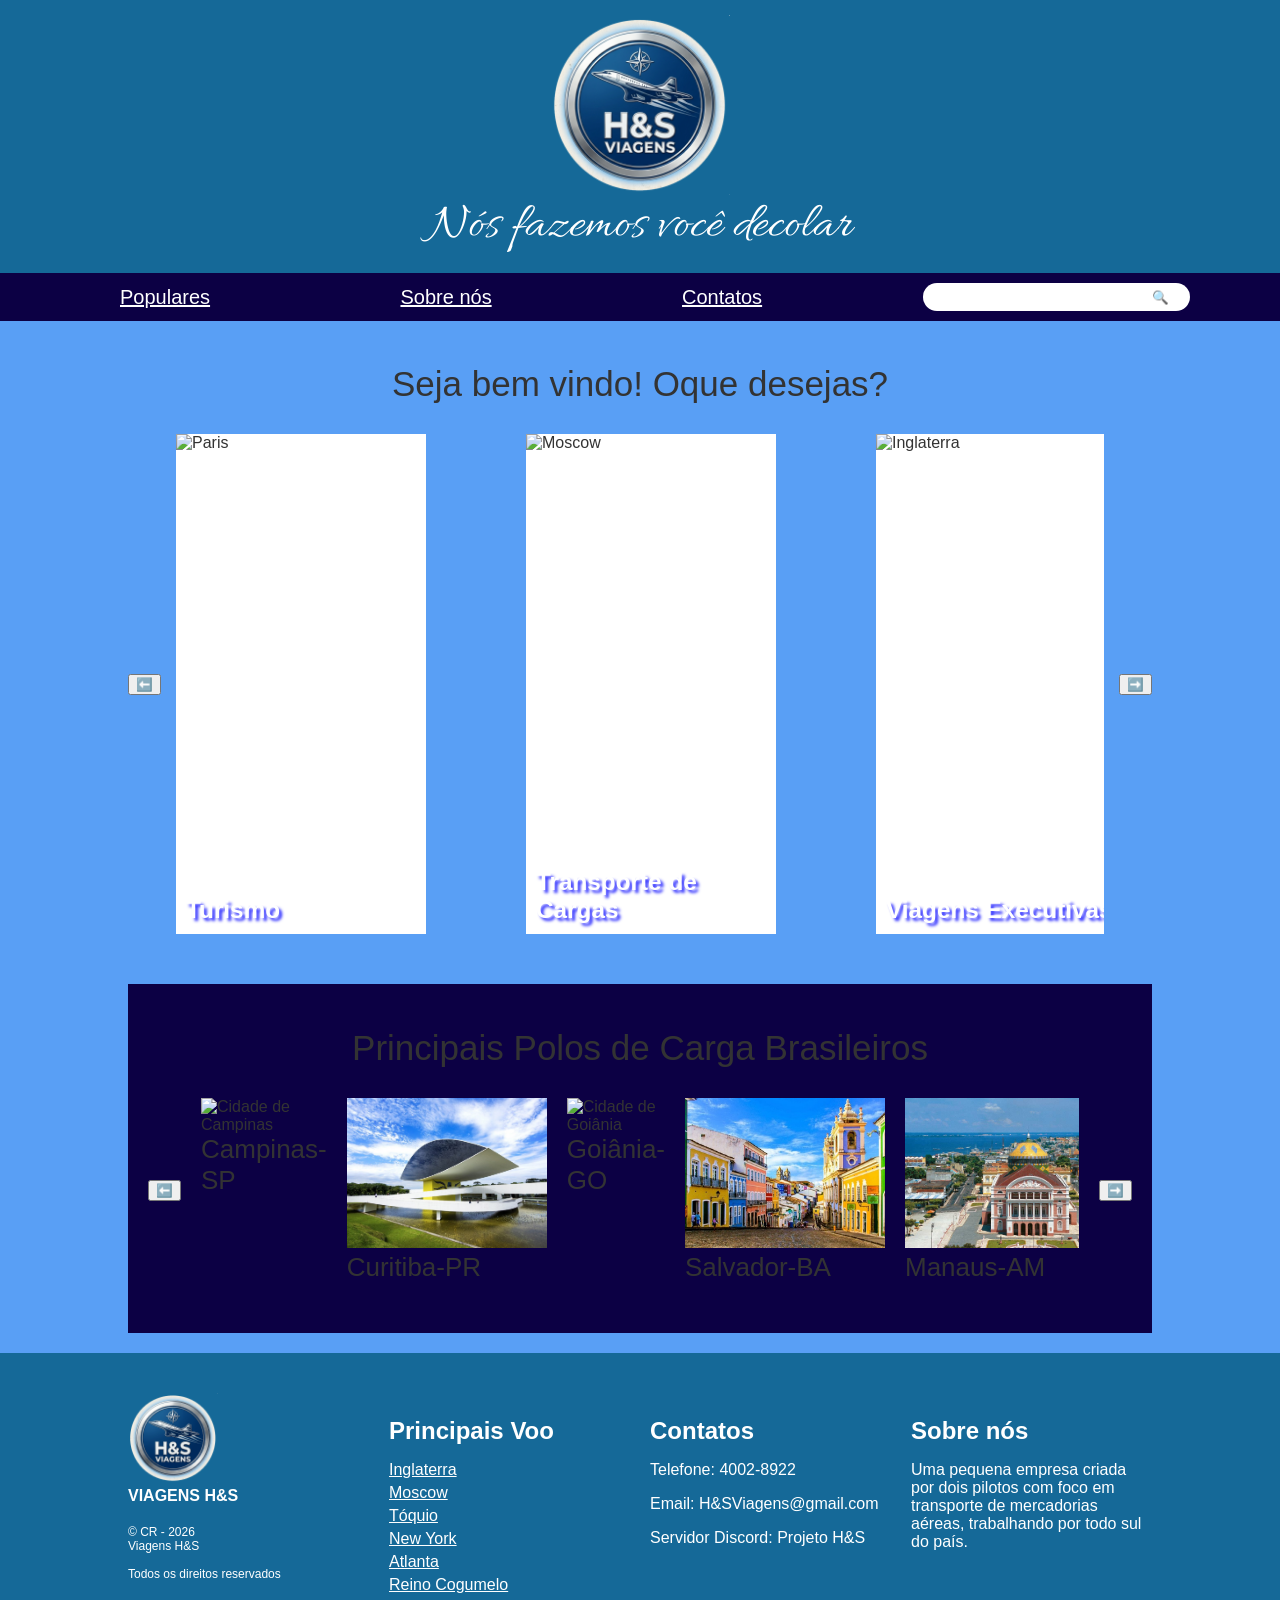
==== index.html @ 65f3dd4f "Fix HTML structure and update image sources" ====
<!DOCTYPE html>
<html lang="pt-br">

<head>
    <meta charset="UTF-8">
    <meta name="viewport" content="width=device-width, initial-scale=1.0">
    <title>Viagens H&S</title>
    <link rel="stylesheet" href="style.css">
    <link rel="preconnect" href="https://fonts.googleapis.com">
    <link rel="preconnect" href="https://fonts.gstatic.com" crossorigin>
    <link href="https://fonts.googleapis.com/css2?family=Allura&display=swap" rel="stylesheet">
    <script src="./script.js"></script>
</head>

<body>

    <div id="header">
        <div id="logo-area">
            <img src="./images/logo.png" alt="logo" width="180px">
            <p>Nós fazemos você decolar</p>
        </div>
    </div>
    <div id="menu">
        <a href="./catalogo.html">Populares</a>
        <a href="./sobre.html">Sobre nós</a>
        <a href="./contato.html">Contatos</a>
        <div id="pesquisa">
            <form action="catalogo.html">
                <input type="text">
                <button type="submit"><span>🔍</span></button>
            </form>
        </div>
    </div>

    <div id="main">
        <h1>Seja bem vindo! Oque desejas?</h1>

        <div id="carrosel">
            <button id="voltar" onclick="voltar()">⬅️</button>
            <div id="carrosel-trilho">
                <div id="carrosel-item">
                    <img src="./images/turismo.jpg" alt="Paris">
                    <span>Turismo</span>
                </div>
                <div id="carrosel-item">
                    <img src="./images/carga.jpg" alt="Moscow">
                    <span>Transporte de Cargas</span>
                </div>
                <div id="carrosel-item">
                    <img src="./images/executiva.jpeg" alt="Inglaterra">
                    <span>Viagens Executivas</span>
                </div>
                <div id="carrosel-item">
                    <img src="./images/executiva.jpeg" alt="Inglaterra">
                    <span>Viagens Executivas</span>
                </div>
            </div>
            <button id="ir" onclick="ir()">➡️</button>
        </div>

        <div id="destino">
            <h1>Principais Polos de Carga Brasileiros</h1>
            <div id="destino-areas">
                <button id="voltarDestino" onclick="voltarDestino()">⬅️</button>
                <div id="destino-carrosel">
                    <div id="destino-item">
                        <img src="./images/campinas.webp" alt="Cidade de Campinas">
                        <div id="info">
                            <h2>Campinas-SP</h2>
                        </div>
                    </div>

                    <div id="destino-item">
                        <img src="./images/curitiba.jpg" alt="Cidade de Curitiba">
                        <div id="info">
                            <h2>Curitiba-PR</h2>
                        </div>
                    </div>

                    <div id="destino-item">
                        <img src="./images/goiania.jpg" alt="Cidade de Goiânia">
                        <div id="info">
                            <h2>Goiânia-GO</h2>
                        </div>
                    </div>

                    <div id="destino-item">
                        <img src="./images/bahia.jpg" alt="Cidade de Salvador">
                        <div id="info">
                            <h2>Salvador-BA</h2>
                        </div>
                    </div>

                    <div id="destino-item">
                        <img src="./images/manaus.jpg" alt="Cidade de Manaus">
                        <div id="info">
                            <h2>Manaus-AM</h2>
                        </div>
                    </div>
                </div>
                <button id="irDestino" onclick="irDestino()">➡️</button>
            </div>
        </div>
    </div>

    <div id="footer">
        <div>
            <img src="./images/logo.png" alt="logo" width="90px"><br>
            <strong>VIAGENS H&S</strong>
            <p id="copyright">© CR - 2026<br>Viagens H&S<br><br>Todos os direitos reservados</p>
        </div>
        <div>
            <h3>Principais Voo</h3>
            <ul>
                <li>Inglaterra</li>
                <li>Moscow</li>
                <li>Tóquio</li>
                <li>New York</li>
                <li>Atlanta</li>
                <li>Reino Cogumelo</li>
            </ul>
        </div>
        <div>
            <h3>Contatos</h3>
            <p>Telefone: 4002-8922</p>
            <p>Email: H&SViagens@gmail.com</p>
            <p>Servidor Discord: Projeto H&S</p>
        </div>
        <div>
            <h3>Sobre nós</h3>
            <p>Uma pequena empresa criada por dois pilotos com foco em transporte de mercadorias aéreas, trabalhando
                por
                todo sul do país.</p>
        </div>
    </div>

</body>

</html>
---- style.css ----
body {
    font-family: Arial, sans-serif;
    margin: 0;
    padding: 0;
    color: #333;
    background-color: #599ff5;
}

#header {
    background-color: #156998;
    color: white;
    padding: 15px 50px;
    display: flex;
    align-items: center;
    justify-content: center;
}

#logo-area {
    align-items: center;
    display: flex;
    flex-direction: column;
}

#logo-area p {
    margin: 0;
    font-size: 50px;
    font-family: "Allura", cursive;
    font-weight: 400;
    font-style: normal;
}

#menu {
    background-color: #0c0044;
    display: flex;
    justify-content: space-between;
    align-items: center;
    padding: 10px 90px;
}

#menu a {
    color: white;
    text-decoration: underline;
    margin: 0 30px;
    font-size: 20px;
}

#pesquisa {
    background-color: white;
    border-radius: 20px;
    padding: 5px 15px;
    display: flex;
    align-items: center;
}

#pesquisa input {
    border: none;
    outline: none;
    width: 200px;
}

#pesquisa button {
    background: none;
    border: none;
}

#pesquisa button:hover {
    cursor: pointer;
}

#main {
    padding: 20px 10%;
}

h1 {
    text-align: center;
    font-weight: lighter;
    font-size: 35px;
    margin-bottom: 30px;
}

#carrosel {
    display: flex;
    align-items: center;
    gap: 15px;
    margin-bottom: 50px;
}

#carrosel-trilho {
    display: flex;
    gap: 100px;
    width: 100%;
    overflow: hidden;
}

#carrosel-item {
    position: relative;
    background-color: white;
    flex-shrink: 0;
    width: 250px;
    height: 500px;
    scroll-behavior: smooth;
}

#carrosel-item img {
    width: 100%;
    height: 100%;
    object-fit: cover;
}

#carrosel-item span {
    position: absolute;
    bottom: 10px;
    left: 10px;
    color: white;
    font-weight: bold;
    font-size: 1.9vw;
    text-shadow: 3px 3px 3px rgba(0, 0, 255, 0.8);
}

#destino {
    background-color: #0c0044;
    padding: 20px;
}

#destino-areas {
    display: flex;
    gap: 20px;
    margin-bottom: 30px;
    align-items: center;
    justify-content: space-between;
}

#destino-carrosel {
    display: flex;
    gap: 20px;
    overflow: hidden;
}

#destino-item img {
    width: 200px;
    height: 150px;
    object-fit: cover;

}

#info h2 {
    margin: 0;
    font-weight: normal;
    font-size: 26px;
}

#info p {
    margin: 5px 0;
    color: #666;
}

#preco {
    color: #6a5acd;
    font-weight: bold;
}

#footer {
    background-color: #156998;
    color: white;
    padding: 40px 10%;
    display: grid;
    grid-template-columns: 1fr 1fr 1fr 1fr;
    gap: 20px;
    font-size: 16px;
}

#footer h3 {
    font-size: 24px;
    margin-bottom: 15px;
}

#footer ul {
    list-style: none;
    padding: 0;
}

#footer ul li {
    margin-bottom: 5px;
    text-decoration: underline;
    cursor: pointer;
}

#copyright {
    font-size: 12px;
    margin-top: 20px;
}
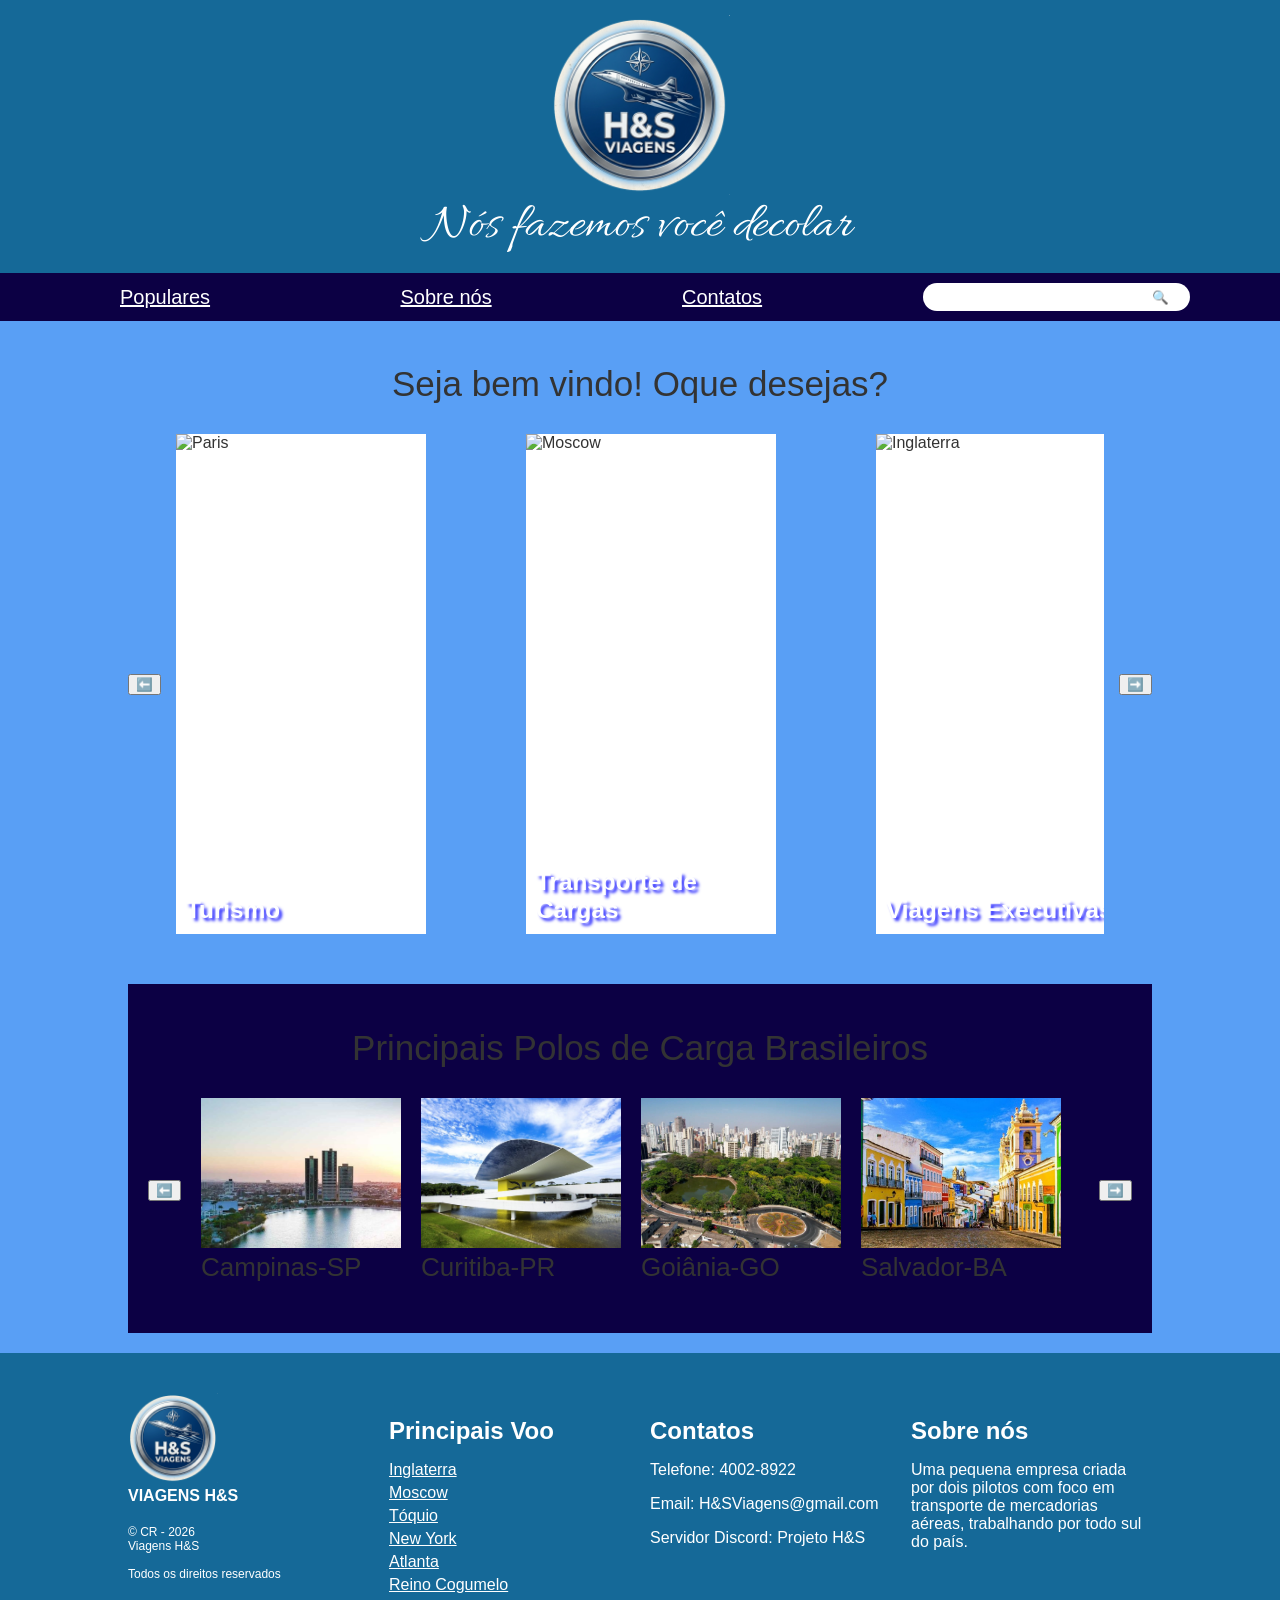
==== commit 18e5fdca: "Update index.html" ====
--- a/index.html
+++ b/index.html
@@ -64,7 +64,7 @@
                 <button id="voltarDestino" onclick="voltarDestino()">⬅️</button>
                 <div id="destino-carrosel">
                     <div id="destino-item">
-                        <img src="./images/campinas.webp" alt="Cidade de Campinas">
+                        <img src="./images/campinas.jpg" alt="Cidade de Campinas">
                         <div id="info">
                             <h2>Campinas-SP</h2>
                         </div>
@@ -78,7 +78,7 @@
                     </div>
 
                     <div id="destino-item">
-                        <img src="./images/goiania.jpg" alt="Cidade de Goiânia">
+                        <img src="./images/goiania.webp" alt="Cidade de Goiânia">
                         <div id="info">
                             <h2>Goiânia-GO</h2>
                         </div>
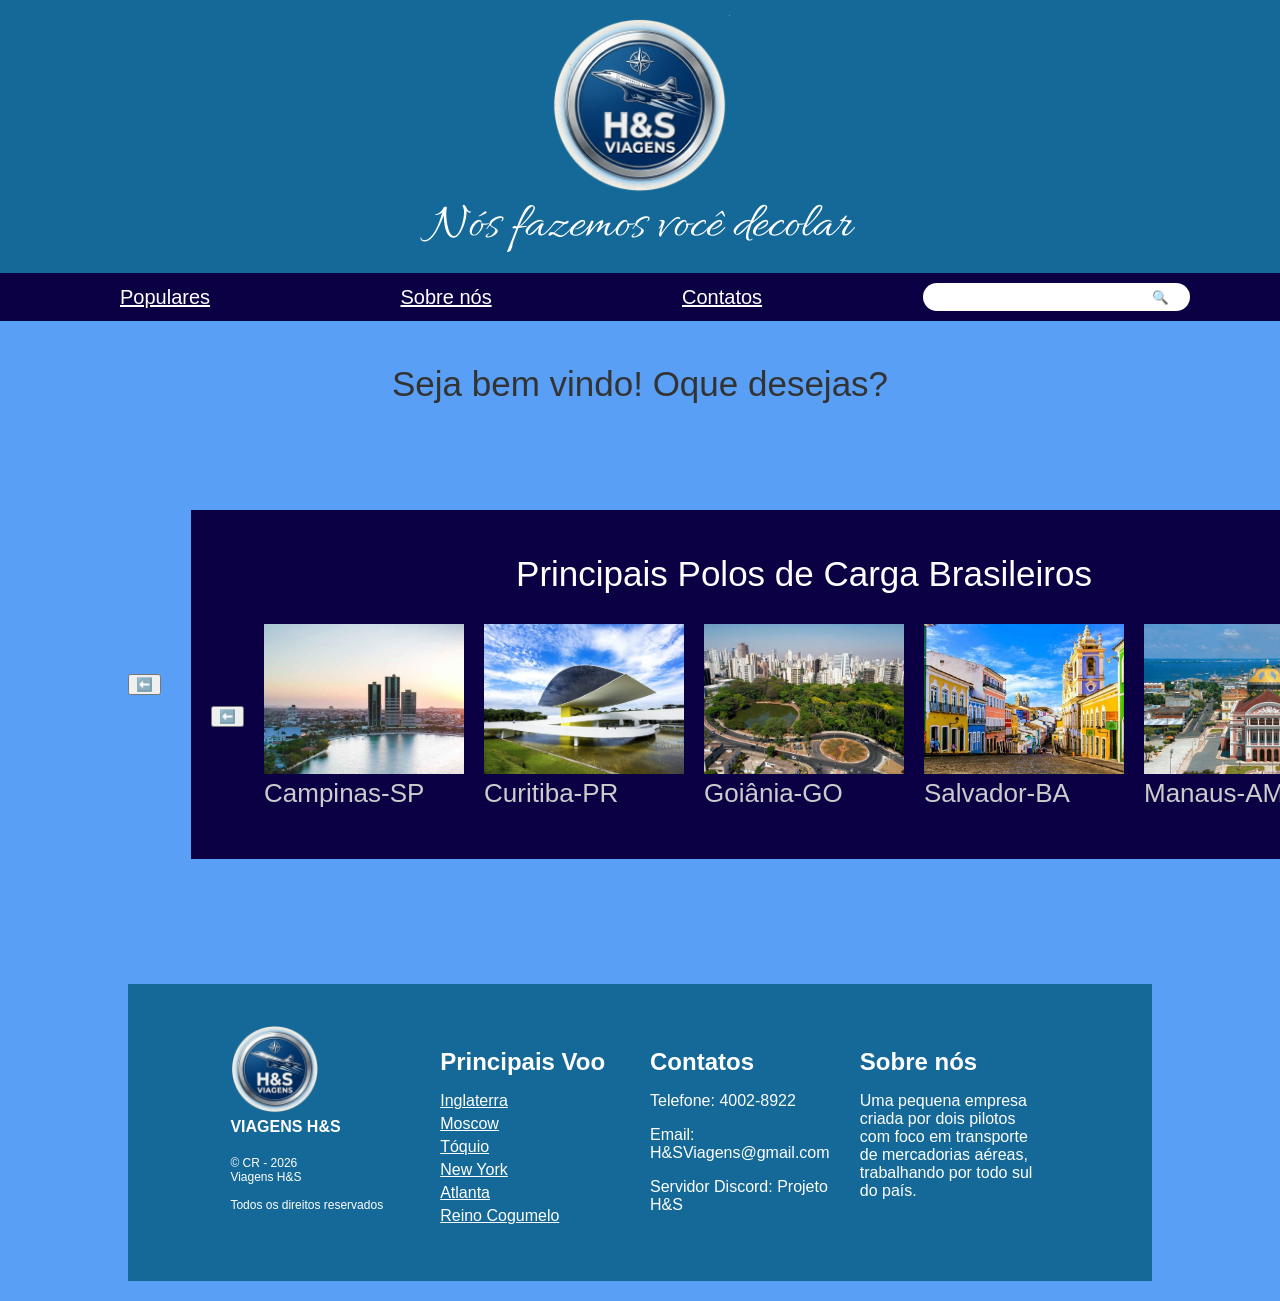
==== commit 4fbd567c: "Fix HTML structure and remove duplicate elements" ====
--- a/index.html
+++ b/index.html
@@ -47,13 +47,8 @@
                     <span>Transporte de Cargas</span>
                 </div>
                 <div id="carrosel-item">
-                    <img src="./images/executiva.jpeg" alt="Inglaterra">
+                    <img src="./images/trabalho.jpg" alt="Inglaterra">
                     <span>Viagens Executivas</span>
-                </div>
-                <div id="carrosel-item">
-                    <img src="./images/executiva.jpeg" alt="Inglaterra">
-                    <span>Viagens Executivas</span>
-                </div>
             </div>
             <button id="ir" onclick="ir()">➡️</button>
         </div>
--- a/style.css
+++ b/style.css
@@ -143,15 +143,15 @@
 
 }
 
+#destino h1 {
+    color: white;
+}
+
 #info h2 {
     margin: 0;
     font-weight: normal;
     font-size: 26px;
-}
-
-#info p {
-    margin: 5px 0;
-    color: #666;
+    color: #CCC;
 }
 
 #preco {
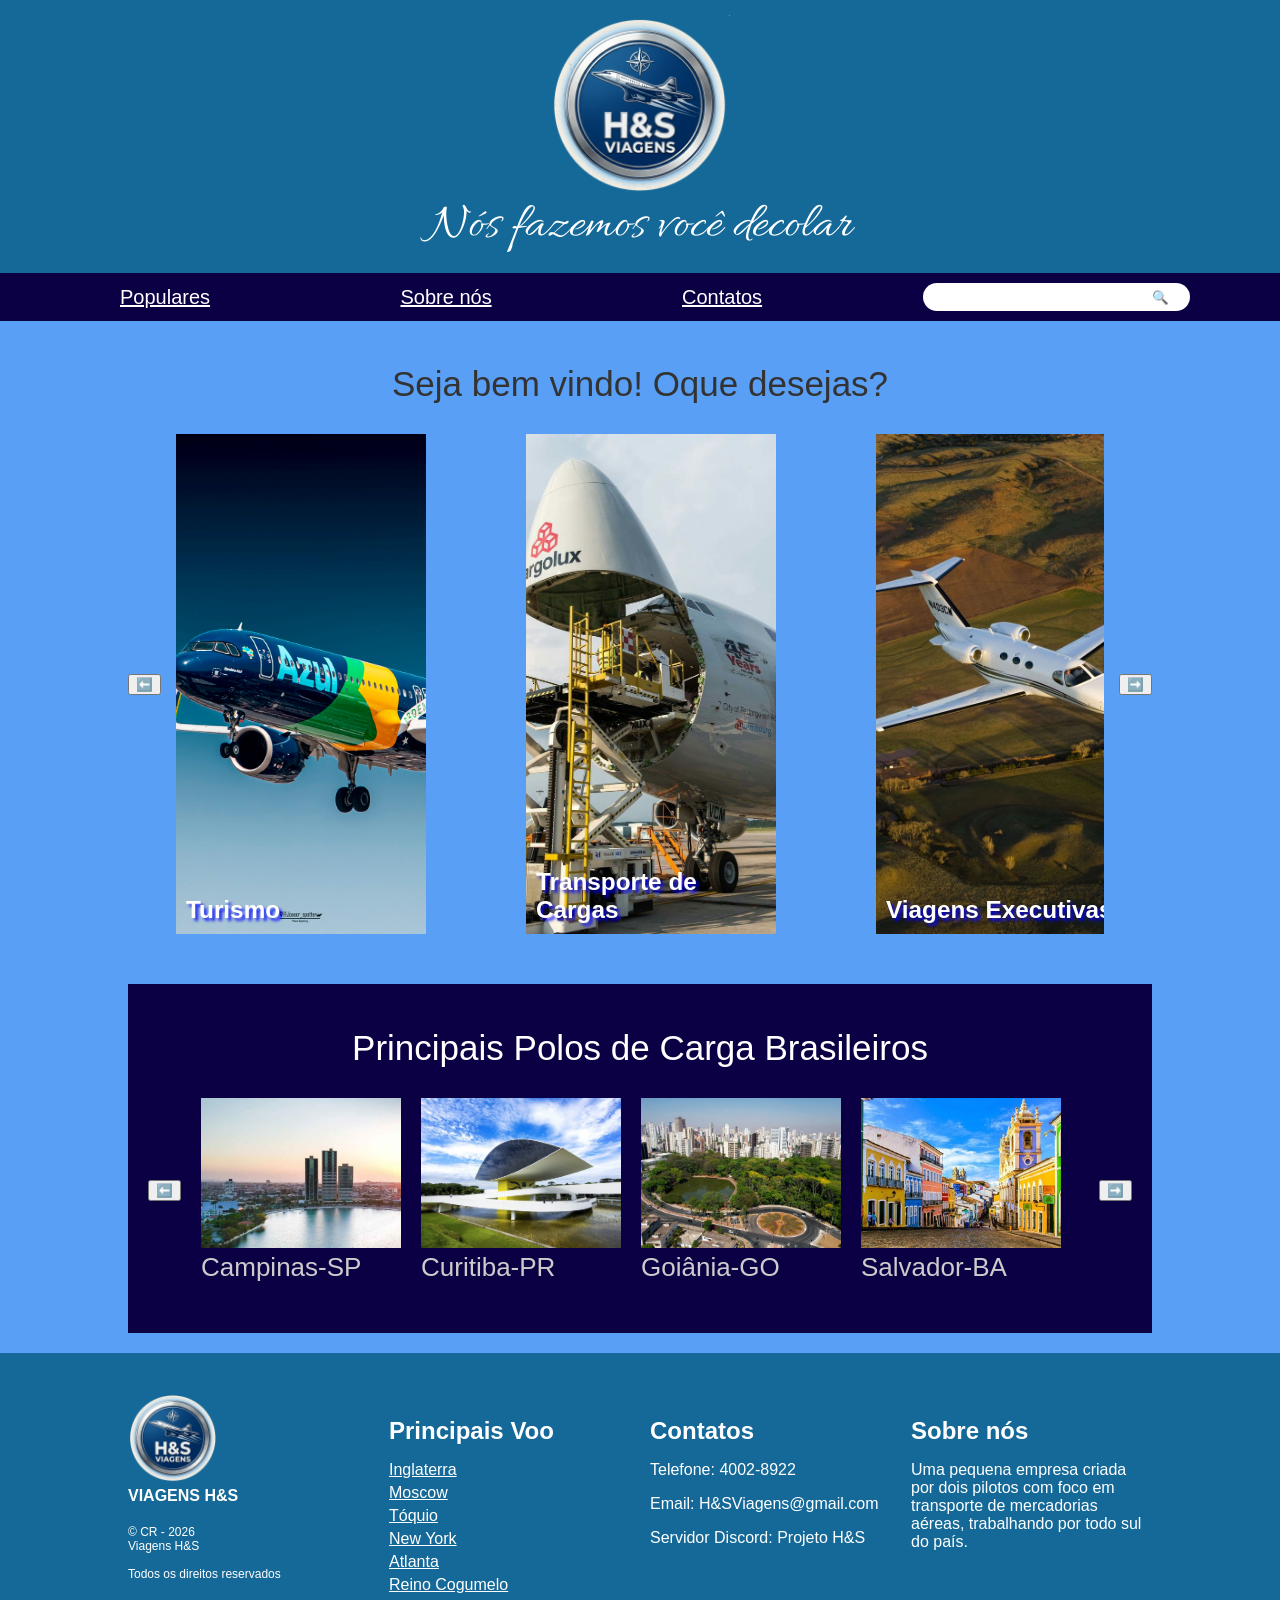
==== commit 8cda4801: "Fix HTML formatting and structure" ====
--- a/index.html
+++ b/index.html
@@ -49,6 +49,7 @@
                 <div id="carrosel-item">
                     <img src="./images/trabalho.jpg" alt="Inglaterra">
                     <span>Viagens Executivas</span>
+                </div>
             </div>
             <button id="ir" onclick="ir()">➡️</button>
         </div>
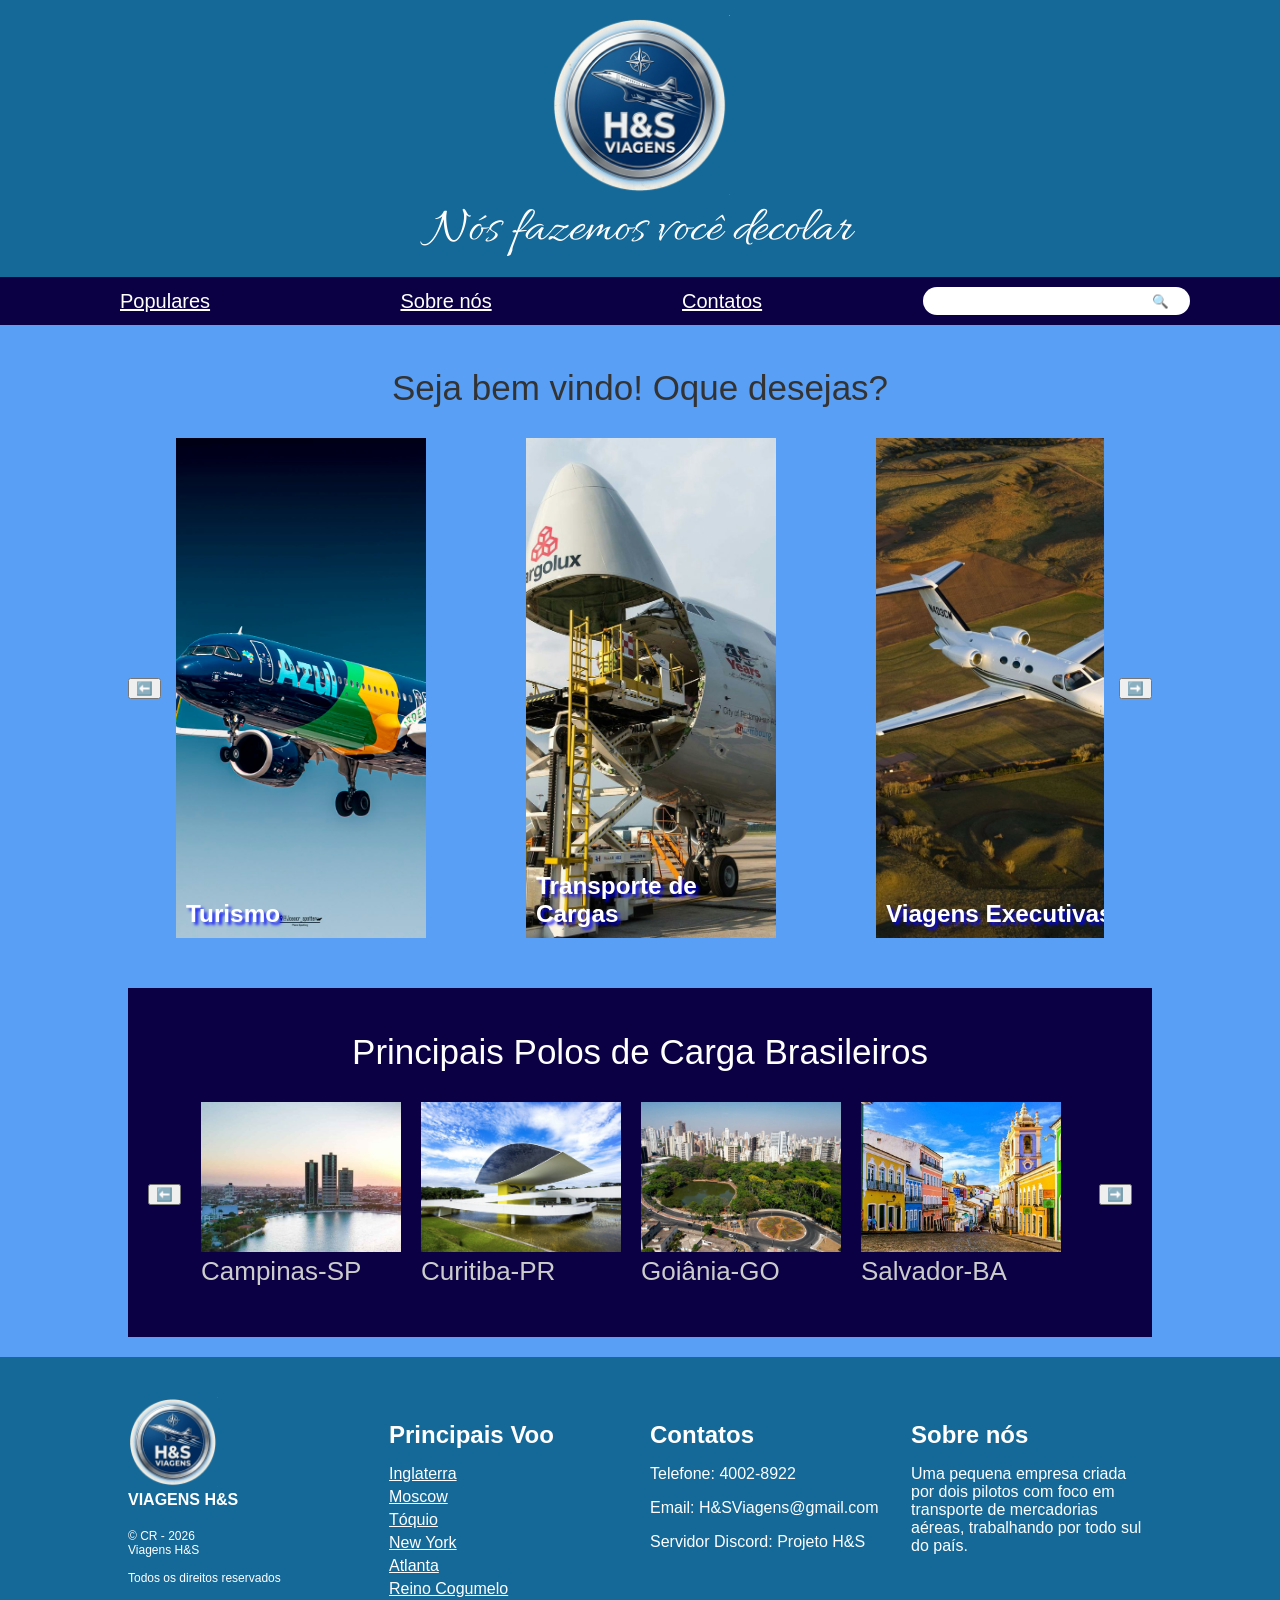
==== commit 9079fd88: "Fix HTML formatting and structure" ====
--- a/index.html
+++ b/index.html
@@ -9,14 +9,13 @@
     <link rel="preconnect" href="https://fonts.googleapis.com">
     <link rel="preconnect" href="https://fonts.gstatic.com" crossorigin>
     <link href="https://fonts.googleapis.com/css2?family=Allura&display=swap" rel="stylesheet">
-    <script src="./script.js"></script>
 </head>
 
 <body>
 
     <div id="header">
         <div id="logo-area">
-            <img src="./images/logo.png" alt="logo" width="180px">
+            <a src="./index.html"><img src="./images/logo.png" alt="logo" width="180px"></a>
             <p>Nós fazemos você decolar</p>
         </div>
     </div>
@@ -39,16 +38,22 @@
             <button id="voltar" onclick="voltar()">⬅️</button>
             <div id="carrosel-trilho">
                 <div id="carrosel-item">
-                    <img src="./images/turismo.jpg" alt="Paris">
-                    <span>Turismo</span>
+                    <a href="./turismo.html">
+                        <img src="./images/turismo.jpg" alt="Paris">
+                        <span>Turismo</span>
+                    </a>
                 </div>
                 <div id="carrosel-item">
+                    <a href="./carga.html">
                     <img src="./images/carga.jpg" alt="Moscow">
                     <span>Transporte de Cargas</span>
+                    </a>
                 </div>
                 <div id="carrosel-item">
+                    <a href="./viagens.html">
                     <img src="./images/trabalho.jpg" alt="Inglaterra">
                     <span>Viagens Executivas</span>
+                    </a>
                 </div>
             </div>
             <button id="ir" onclick="ir()">➡️</button>
@@ -60,35 +65,45 @@
                 <button id="voltarDestino" onclick="voltarDestino()">⬅️</button>
                 <div id="destino-carrosel">
                     <div id="destino-item">
+                        <div id="destino-item-img">
                         <img src="./images/campinas.jpg" alt="Cidade de Campinas">
+                        </div>
                         <div id="info">
                             <h2>Campinas-SP</h2>
                         </div>
                     </div>
 
                     <div id="destino-item">
+                        <div id="destino-item-img">
                         <img src="./images/curitiba.jpg" alt="Cidade de Curitiba">
+                        </div>
                         <div id="info">
                             <h2>Curitiba-PR</h2>
                         </div>
                     </div>
 
                     <div id="destino-item">
+                        <div id="destino-item-img">
                         <img src="./images/goiania.webp" alt="Cidade de Goiânia">
+                        </div>
                         <div id="info">
                             <h2>Goiânia-GO</h2>
                         </div>
                     </div>
 
                     <div id="destino-item">
+                        <div id="destino-item-img">
                         <img src="./images/bahia.jpg" alt="Cidade de Salvador">
+                        </div>
                         <div id="info">
                             <h2>Salvador-BA</h2>
                         </div>
                     </div>
 
                     <div id="destino-item">
+                        <div id="destino-item-img">
                         <img src="./images/manaus.jpg" alt="Cidade de Manaus">
+                        </div>
                         <div id="info">
                             <h2>Manaus-AM</h2>
                         </div>
@@ -129,7 +144,7 @@
                 todo sul do país.</p>
         </div>
     </div>
-
+    <script src="./script.js"></script>
 </body>
 
 </html>
--- a/style.css
+++ b/style.css
@@ -99,6 +99,7 @@
     width: 250px;
     height: 500px;
     scroll-behavior: smooth;
+    overflow: hidden;
 }
 
 #carrosel-item img {
@@ -107,6 +108,11 @@
     object-fit: cover;
 }
 
+#carrosel-item img:hover {
+    transition: transform 0.5s ease;
+    transform: scale(120%);
+}
+
 #carrosel-item span {
     position: absolute;
     bottom: 10px;
@@ -136,11 +142,19 @@
     overflow: hidden;
 }
 
+#destino-item-img {
+    overflow: hidden;
+}
+
 #destino-item img {
     width: 200px;
     height: 150px;
     object-fit: cover;
-
+}
+
+#destino-item img:hover {
+    transition: transform 0.5s ease;
+    transform: scale(120%);
 }
 
 #destino h1 {
@@ -159,6 +173,64 @@
     font-weight: bold;
 }
 
+
+/*Pagina Turismo*/
+
+#main-turismo h2 {
+    text-align: center;
+    color: black;
+}
+
+#busca-turismo {
+    width: 75%;
+    height: 75px;
+    display: flex;
+    margin: 25px auto;
+    border-radius: 50px;
+    justify-content: center;
+    align-items: center;
+    background-color: blue;
+}
+
+#busca-turismo input {
+    -webkit-appearance: none;
+    -moz-appearance: none;
+    appearance: none;
+    height: 50px;
+    text-align: center;
+}
+
+#origem-turismo input,
+#destino-turismo input {
+    width: 250px;
+    height: 40px;
+}
+
+#origem-turismo input::placeholder,
+#destino-turismo input::placeholder {
+    color: black;
+}
+
+#data-turismo input {
+    width: 350px;
+    height: 40px;
+}
+
+#escolha-turismo {
+    margin-bottom: 25px;
+    margin-top: 25px;
+    background-color: #1579f8;
+}
+
+#escolha-turismo img {
+    justify-content: center;
+    margin: 10px;
+    float: left;
+    width: 100px;
+    height: 80px;
+}
+
+/*Rodape*/
 #footer {
     background-color: #156998;
     color: white;
